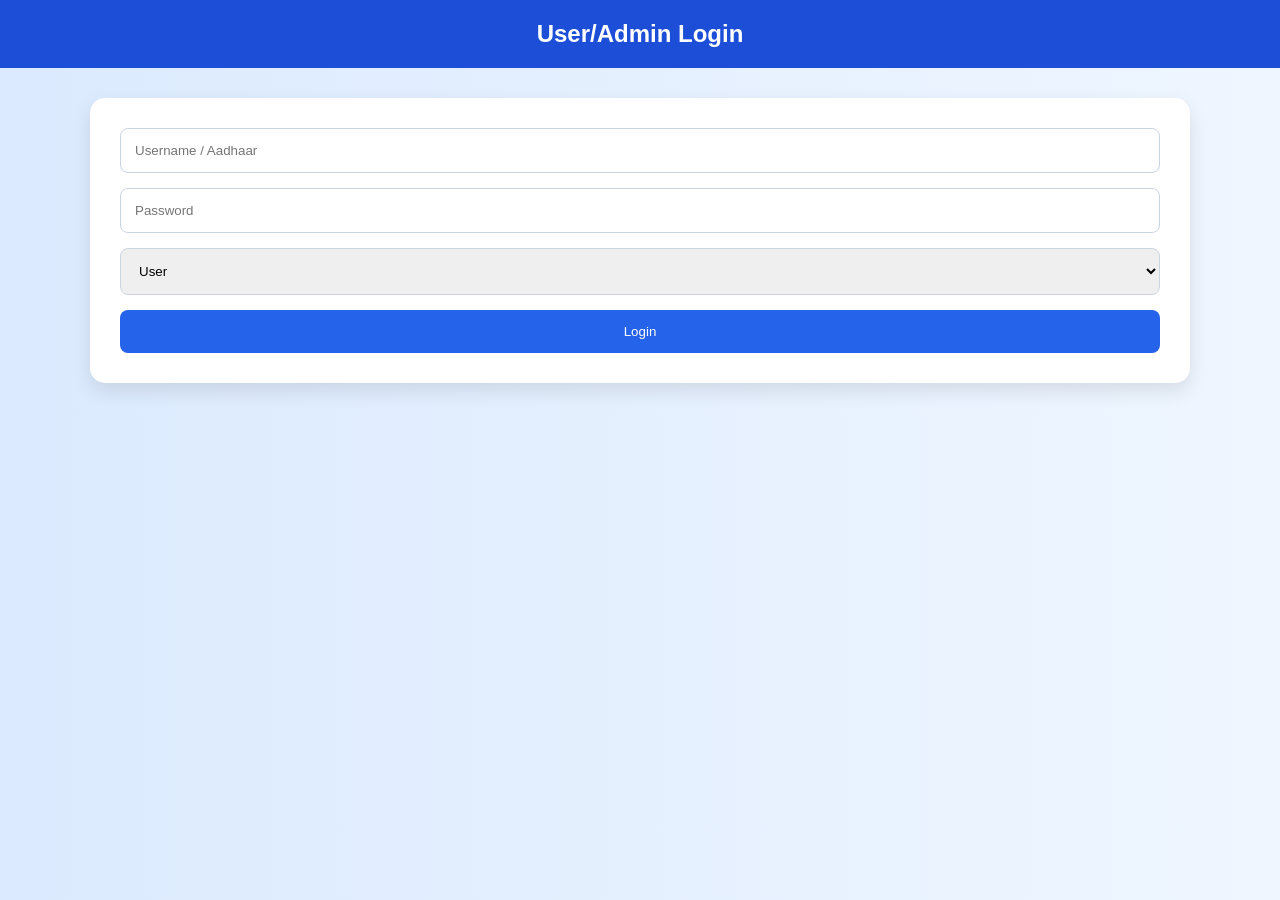
==== login.html @ 336fbdfd "upload correct project" ====
<!DOCTYPE html><html><head><title>Login</title><link rel='stylesheet' href='style.css'></head><body><header><h2>User/Admin Login</h2></header><div class='container'><div class='card'><form action='complaint.html'><input type='text' placeholder='Username / Aadhaar' required><input type='password' placeholder='Password' required><select><option>User</option><option>Collector Admin</option></select><button type='submit'>Login</button></form></div></div></body></html>
---- style.css ----
* {
    margin: 0; padding: 0; box-sizing: border-box; font-family: Arial, sans-serif;
}
body { background: linear-gradient(to right, #dbeafe, #eff6ff); color: #1f2937; }
header { background: #1d4ed8; color: white; padding: 20px; text-align: center; }
nav a { color: white; margin: 0 12px; text-decoration: none; font-weight: bold; }
.container { width: 90%; max-width: 1100px; margin: 30px auto; }
.card { background: white; padding: 30px; border-radius: 15px; box-shadow: 0 8px 20px rgba(0,0,0,0.1); margin-bottom: 25px; }
form { display: flex; flex-direction: column; }
input, textarea, select { padding: 14px; margin-bottom: 15px; border: 1px solid #cbd5e1; border-radius: 8px; }
button { background: #2563eb; color: white; border: none; padding: 14px; border-radius: 8px; cursor: pointer; }
button:hover { background: #1e40af; }
.hero { text-align: center; padding: 80px 20px; }
.hero h1 { font-size: 48px; }
.hero p { font-size: 20px; margin: 20px 0; }
.table { width: 100%; border-collapse: collapse; }
.table th, .table td { padding: 12px; border: 1px solid #ddd; }
.table th { background: #2563eb; color: white; }
.status { padding: 6px 12px; border-radius: 20px; color: white; }
.pending { background: orange; }
.review { background: blue; }
.resolved { background: green; }
.rejected { background: red; }
.success-box { text-align: center; padding: 50px; }
.success-box .check { font-size: 70px; color: green; }
footer { text-align: center; padding: 20px; background: #1e3a8a; color: white; margin-top: 40px; }
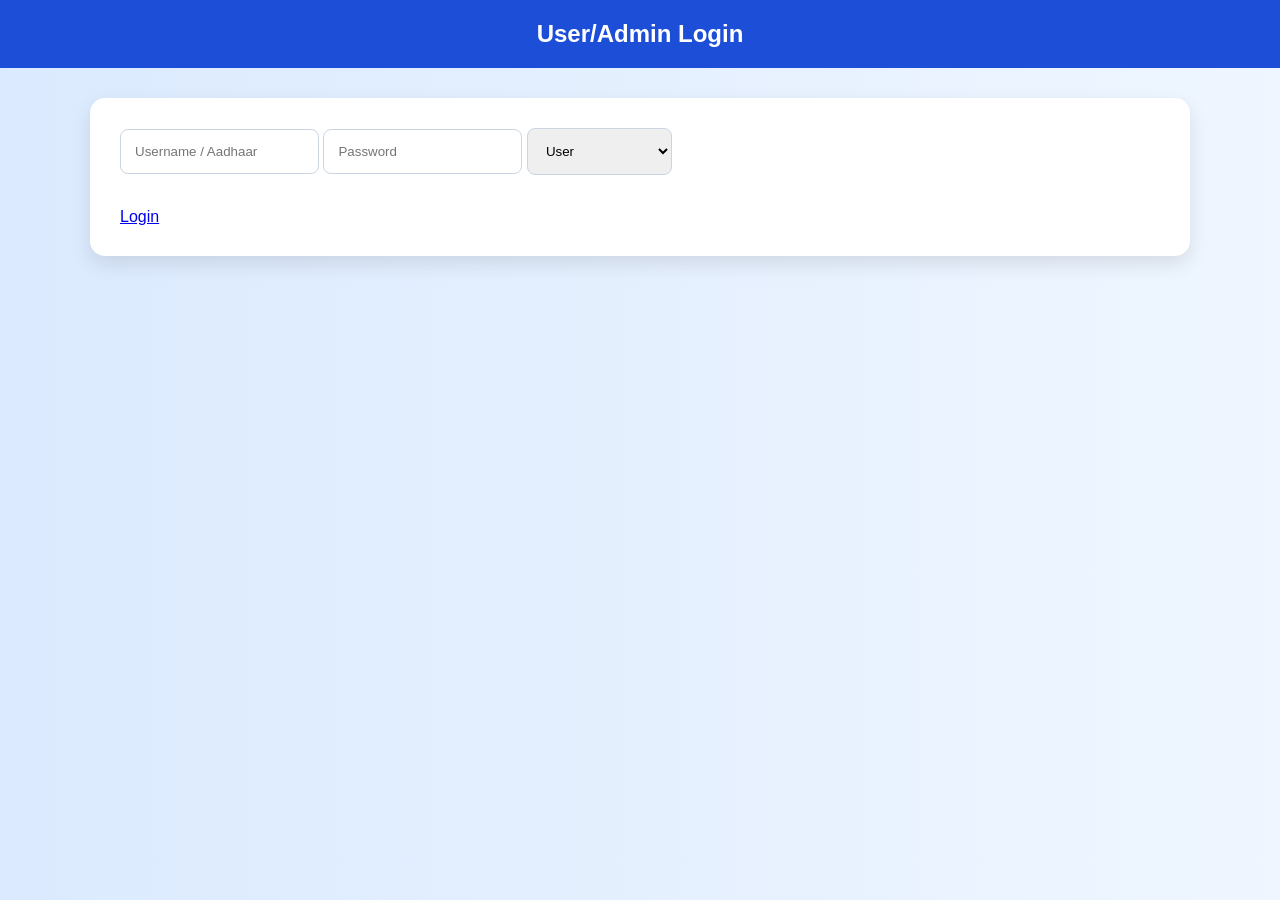
==== commit 47685eea: "Refactor login form and update submission method" ====
--- a/login.html
+++ b/login.html
@@ -1 +1,41 @@
-<!DOCTYPE html><html><head><title>Login</title><link rel='stylesheet' href='style.css'></head><body><header><h2>User/Admin Login</h2></header><div class='container'><div class='card'><form action='complaint.html'><input type='text' placeholder='Username / Aadhaar' required><input type='password' placeholder='Password' required><select><option>User</option><option>Collector Admin</option></select><button type='submit'>Login</button></form></div></div></body></html>+<!DOCTYPE html>
+<html lang="en">
+<head>
+  <meta charset="UTF-8">
+  <title>Login</title>
+  <link rel="stylesheet" href="style.css">
+</head>
+
+<body>
+
+  <header>
+    <h2>User/Admin Login</h2>
+  </header>
+
+  <div class="container">
+    <div class="card">
+
+      <!-- Username / Aadhaar -->
+      <input type="text" placeholder="Username / Aadhaar" required>
+
+      <!-- Password -->
+      <input type="password" placeholder="Password" required>
+
+      <!-- Role Selection -->
+      <select required>
+        <option value="user">User</option>
+        <option value="admin">Collector Admin</option>
+      </select>
+
+      <br><br>
+
+      <!-- Login Link -->
+      <a href="complaint.html" class="btn">
+        Login
+      </a>
+
+    </div>
+  </div>
+
+</body>
+</html>
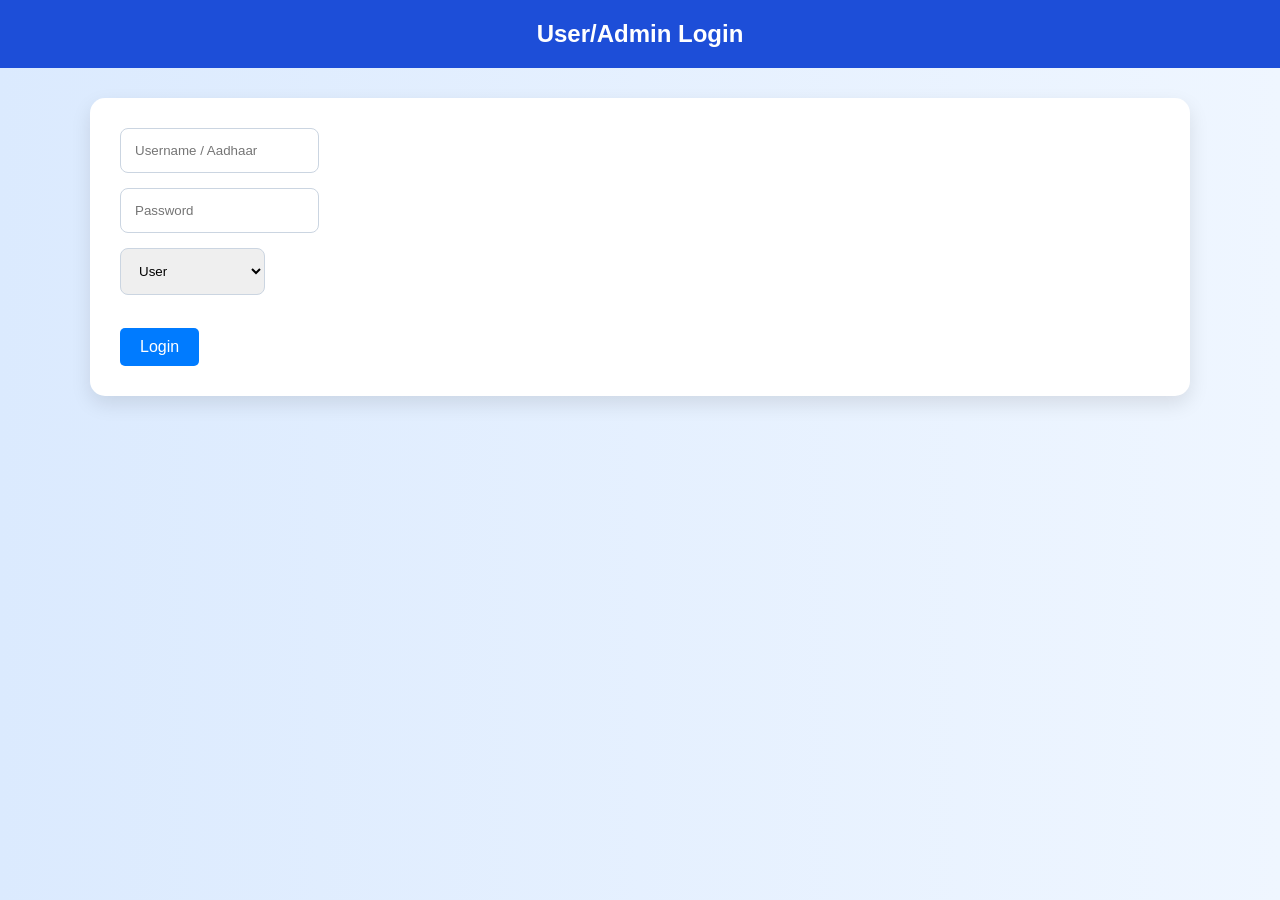
==== commit f8df9150: "Update login.html" ====
--- a/login.html
+++ b/login.html
@@ -17,10 +17,10 @@
 
       <!-- Username / Aadhaar -->
       <input type="text" placeholder="Username / Aadhaar" required>
-
+<br>
       <!-- Password -->
       <input type="password" placeholder="Password" required>
-
+<br>
       <!-- Role Selection -->
       <select required>
         <option value="user">User</option>
--- a/style.css
+++ b/style.css
@@ -1,5 +1,13 @@
 * {
     margin: 0; padding: 0; box-sizing: border-box; font-family: Arial, sans-serif;
+}
+.btn{
+    display:inline-block;
+    padding:10px 20px;
+    background:#007bff;
+    color:white;
+    text-decoration:none;
+    border-radius:5px;
 }
 body { background: linear-gradient(to right, #dbeafe, #eff6ff); color: #1f2937; }
 header { background: #1d4ed8; color: white; padding: 20px; text-align: center; }
@@ -23,4 +31,4 @@
 .rejected { background: red; }
 .success-box { text-align: center; padding: 50px; }
 .success-box .check { font-size: 70px; color: green; }
-footer { text-align: center; padding: 20px; background: #1e3a8a; color: white; margin-top: 40px; }+footer { text-align: center; padding: 20px; background: #1e3a8a; color: white; margin-top: 40px; }
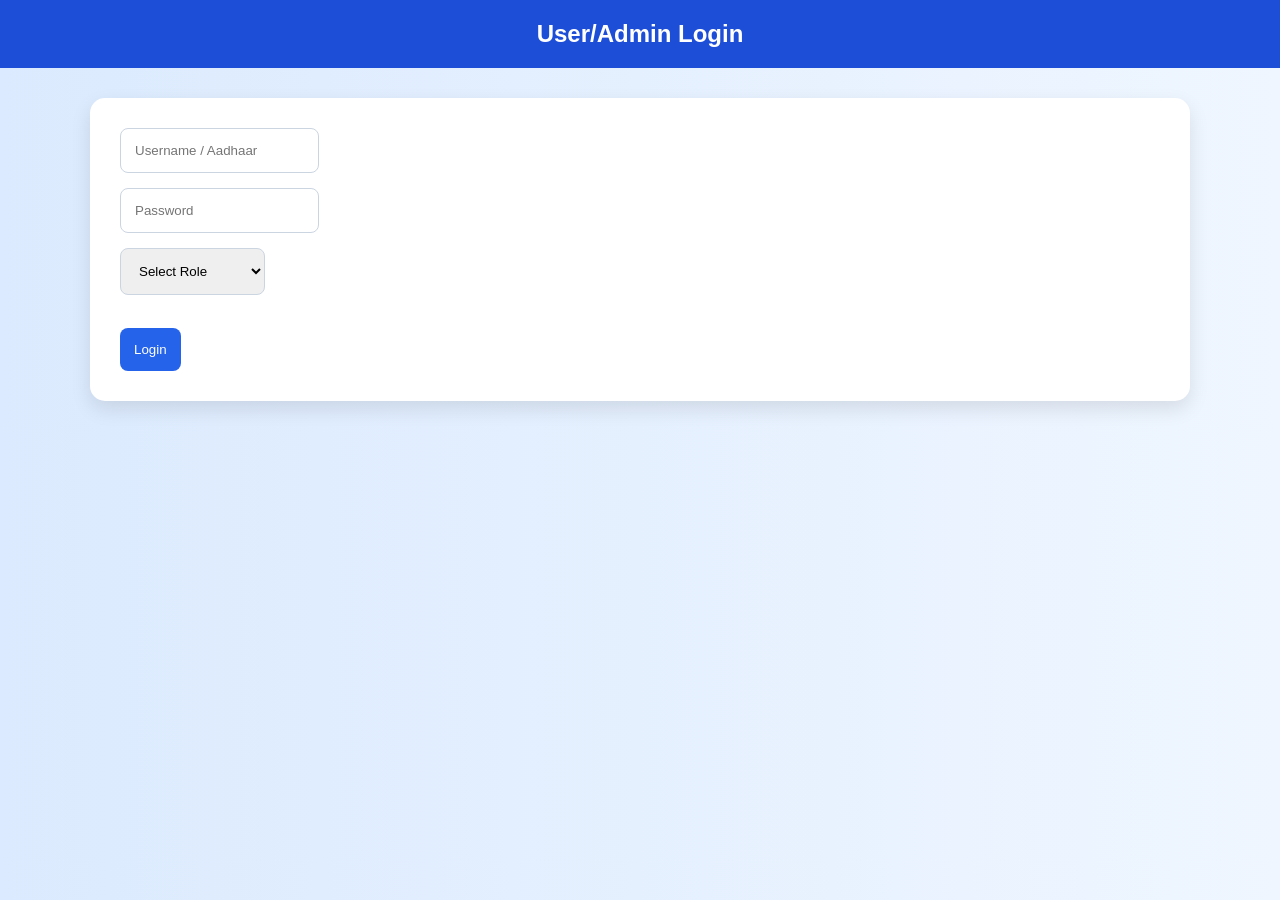
==== commit 618cbff9: "Enhance login form with validation and IDs Updated login form to include IDs for input fields and re" ====
--- a/login.html
+++ b/login.html
@@ -16,26 +16,46 @@
     <div class="card">
 
       <!-- Username / Aadhaar -->
-      <input type="text" placeholder="Username / Aadhaar" required>
-<br>
+      <input type="text" id="username" placeholder="Username / Aadhaar" required>
+      <br>
+
       <!-- Password -->
-      <input type="password" placeholder="Password" required>
-<br>
+      <input type="password" id="password" placeholder="Password" required>
+      <br>
+
       <!-- Role Selection -->
-      <select required>
+      <select id="role" required>
+        <option value="">Select Role</option>
         <option value="user">User</option>
         <option value="admin">Collector Admin</option>
       </select>
 
       <br><br>
 
-      <!-- Login Link -->
-      <a href="complaint.html" class="btn">
-        Login
-      </a>
+      <!-- Login Button -->
+      <button onclick="validateLogin()">Login</button>
 
     </div>
   </div>
 
+<script>
+function validateLogin() {
+
+    let username = document.getElementById("username").value;
+    let password = document.getElementById("password").value;
+    let role = document.getElementById("role").value;
+
+    if(username === "" || password === "" || role === "") {
+        alert("Please fill all details");
+    }
+    else {
+        alert("Login Successful");
+
+        // Redirect after login
+        window.location.href = "complaint.html";
+    }
+}
+</script>
+
 </body>
 </html>
